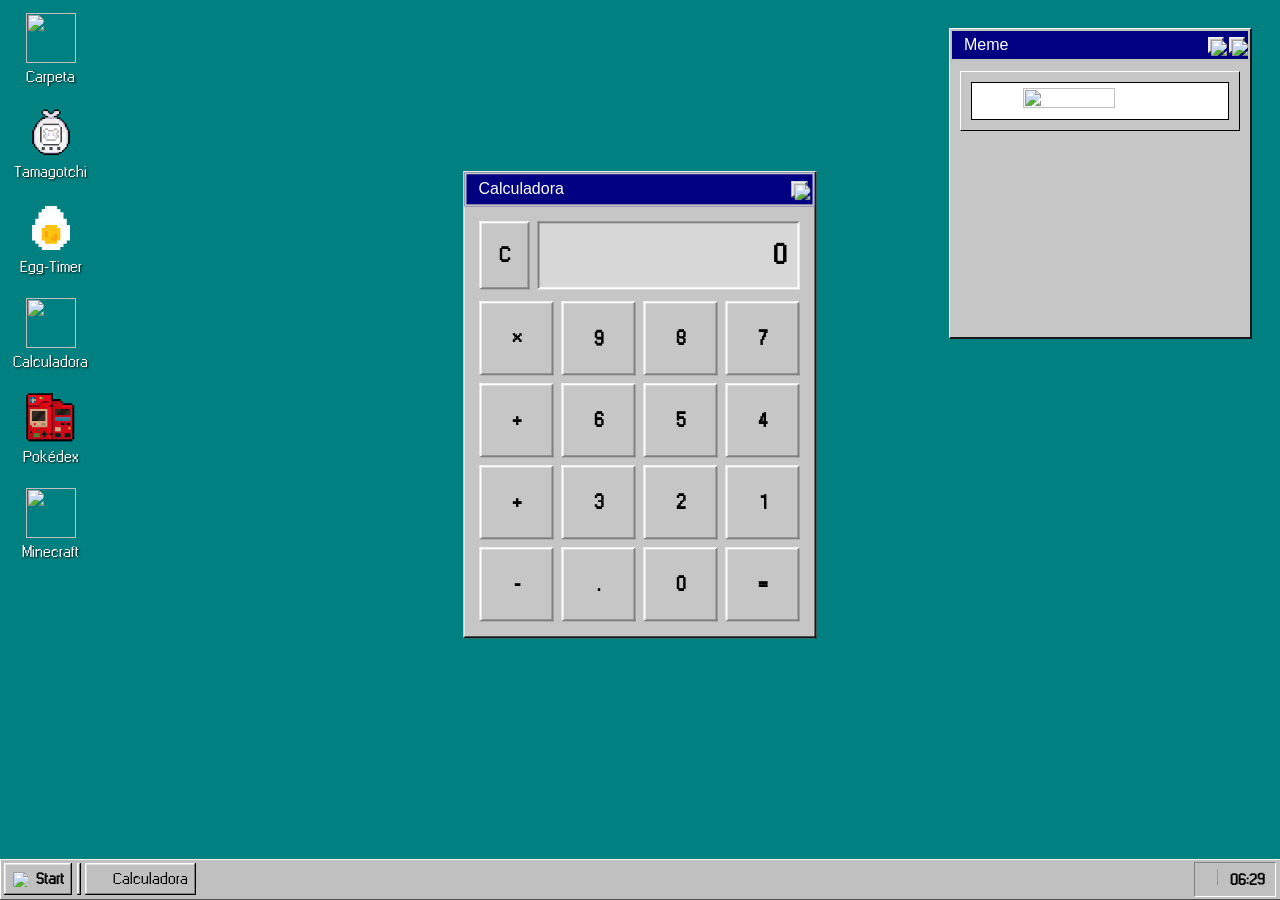
==== calculadora.html @ 6bb0f436 "Add files via upload" ====
<!DOCTYPE html>
<html lang="es">
	<head>
		<meta charset="UTF-8">
		<title>Windows 98</title>
		<link rel="stylesheet" href="style.css">
		<link rel="stylesheet" href="calcu.css">
		<link rel="icon" href="https://win98icons.alexmeub.com/icons/png/windows-0.png">
	</head>
	<body>

		<div class="main">
			<div class="izq">
				<a href="index.html">
					<div class="boton">
						<img src="https://win98icons.alexmeub.com/icons/png/directory_closed-4.png">
						<p>Carpeta</p>
					</div>
				</a>
				<a href="tamagotchi.html">
					<div class="boton">
						<img class="tama" src="assets/tamagotchi.png">
						<p>Tamagotchi</p>
					</div>
				</a>
				<a href="huevo.html">
					<div class="boton">
						<img class="tama" src="assets/blando.png">
						<p>Egg-Timer</p>
					</div>
				</a>
				<div class="boton">
					<img class="tama" src="https://win98icons.alexmeub.com/icons/png/calculator-0.png">
					<p>Calculadora</p>
				</div>
				<a href="pokedex.html">
					<div class="boton">
						<img class="tama" src="assets/pokedex.png">
						<p>Pokédex</p>
					</div>
				</a>
				<a href="minecraft.html">
					<div class="boton">
						<img class="tama" src="https://www.rw-designer.com/icon-image/5547-256x256x32.png">
						<p>Minecraft</p>
					</div>
				</a>
			</div>

			<div class="centro">
				<div class="ventana">
					<div class="cabecera">
						<span>Calculadora</span>
						<div class="boton-ventana">
							<button class="window-button" onclick="window.location.href='index.html'">
								<img src="https://win98icons.alexmeub.com/images/close-icon.png">
							</button>
						</div>
						
					</div>
					<div class="calculadora">

						<div class="line1">
							<button onclick="limpiar()" class="num">C</button>
							<div id="pantalla" class="pantalla">0</div>
						</div>

						<div class="line">
							<button onclick="operacion('*')" class="num">×</button>
							<button onclick="agregarNumero('9')" class="num">9</button>
							<button onclick="agregarNumero('8')" class="num">8</button>
							<button onclick="agregarNumero('7')" class="num">7</button>

							<button onclick="operacion('/')" class="num">÷</button>
							<button onclick="agregarNumero('6')" class="num">6</button>
							<button onclick="agregarNumero('5')" class="num">5</button>
							<button onclick="agregarNumero('4')" class="num">4</button>

							<button onclick="operacion('+')" class="num">+</button>
							<button onclick="agregarNumero('3')" class="num">3</button>
							<button onclick="agregarNumero('2')" class="num">2</button>
							<button onclick="agregarNumero('1')" class="num">1</button>

							<button onclick="operacion('-')" class="num">-</button>
							<button onclick="agregarNumero('.')" class="num">.</button>
							<button onclick="agregarNumero('0')" class="num">0</button>
							<button onclick="calcular()" class="num">=</button>
						</div>
					</div>
				</div>
			</div>

			<div class="derch">
				<div class="meme">
					<header class="cabecera-meme">
						<span>Meme</span>
						<div class="botones-meme">
							<button class="window-button">
								<img src="https://win98icons.alexmeub.com/images/question-icon.png">
							</button>
							<button class="window-button">
								<img src="https://win98icons.alexmeub.com/images/close-icon.png">
							</button>
						</div>

					</header>
					<div class="imagen-meme">
						<div class="fondo-imagen-meme">
							<img src="https://i.pinimg.com/474x/63/39/2f/63392fa88244d183777fdb1018e4b602.jpg">
						</div>
					</div>
				</div>
			</div>
		</div>
		<!-- FOOTER -->
		<div class="bar">
			<div style="display: flex; flex-direction: row;">
				<div class="start-button">
					<img src="https://win98icons.alexmeub.com/icons/png/windows-0.png">
					<span>Start</span>
				</div>
				<div class="bar-linea"></div>
				<div class="abierto">
					<img src="https://win98icons.alexmeub.com/icons/png/calculator-0.png"
						style="width: 16px; height: 16px;">
					<span>Calculadora</span>
				</div>
			</div>
			<div class="time">
				<img
					src="https://win98icons.alexmeub.com/icons/png/loudspeaker_rays-0.png">
				<span id="reloj"></span>
			</div>
		</div>

		<script src="script.js"></script>
		<script src="calcula.js"></script>
	</body>
</html>
---- style.css ----
@font-face {
	font-family: "regular";
	src: url("./assets/fonts/Windows\ Regular.ttf") format("truetype");
}

body {
	background-color: teal;
	font-family: regular;
	font-weight: 600;
}

a {
	text-decoration: none;
	display: block;
	width: 100px;
}

::-webkit-scrollbar {
	width: 16px;
	background: #c0c0c0;
}

::-webkit-scrollbar-track {
	background: #c0c0c0;
	border-left: 1px solid #808080;
}

::-webkit-scrollbar-thumb {
	background: #c0c0c0;
	border: 2px solid;
	border-color: #ffff #404040 #404040 #ffff;
}

::-webkit-scrollbar-thumb:hover {
	background: #b0b0b0;
}

/* IZQUIERDA */

.izq {
	float: left;
	width: 50%;
	height: 100%;
}

.boton {
	padding: 5px;
	width: 75px;
	display: flex;
	flex-direction: column;
	align-items: center;
	justify-content: center;
	cursor: pointer;
	margin-bottom: 10px;
}

.boton:hover {
	background-color: rgba(0, 0, 128, 0.3);
	outline: 1px dotted white;
}

.boton img {
	width: 50px;
	height: 50px;
	margin-bottom: 2px;
}

.tama {
	width: 50px !important;
	height: 50px !important;
}

.boton p {
	margin: 0;
	color: white;
	font-weight: 400;
	font-size: 16px;
	text-align: center;
	text-shadow: 1px 1px 2px rgba(0, 0, 0, 0.8);
}

/* DERECHA */

.derch {
	float: right;
	width: 50%;
	height: 100%;
	z-index: 1;
}

.meme {
	float: right;
	margin: 20px;
	background-color: #c6c6c6;
	border-top: 1px solid white;
	border-left: 1px solid white;
	border-right: 2px solid rgb(23, 23, 23);
	border-bottom: 2px solid rgb(23, 23, 23);
	width: 300px;
	height: 308px;
	z-index: 1;
}

.cabecera-meme {
	height: 20px;
	position: relative;
	text-align: left;
	color: white;
	padding: .25em .75em;
	padding-right: 3px;
	line-height: 1.4;
	border-top: 2px solid silver;
	border-left: 2px solid silver;
	border-right: 2px solid silver;
	border-bottom: 2px solid silver;
	background: navy;
	display: flex;
	align-items: center;
	justify-content: space-between;
	font-family: sans-serif;
	font-weight: 400;
}

.botones-meme {
	display: flex;
	gap: 5px;
}

.window-button {
	background-color: silver;
	z-index: 10;
	padding: 0;
	height: 16px;
	width: 16px;
	position: relative;
	display: block;
	appearance: none;
	font-weight: 700;
	letter-spacing: .05em;
	border-left: 2px solid #ededed;
	border-top: 2px solid #ededed;
	border-right: 2px solid #404040;
	border-bottom: 2px solid #404040;
	cursor: pointer;
}

.window-button:active {
	border-left: 2px solid #404040;
	border-top: 2px solid #404040;
	border-right: 2px solid #ededed;
	border-bottom: 2px solid #ededed;
}

.window-button img {
	position: absolute;
	left: 1px;
	top: 1px;
}

.imagen-meme {
	margin: 10px;
	padding: 10px;
	border-left: 1px solid white;
	border-top: 1px solid white;
	border-right: 1px solid black;
	border-bottom: 1px solid black;
}

.fondo-imagen-meme {
	background-color: white;
	border: 1px solid black;
	display: flex;
	align-items: center;
	justify-content: center;
}

.fondo-imagen-meme img {
	padding: 5px;
	width: 60%;
	height: 60%;
}


/* FOOTER */

.bar {
	padding: 2px;
	box-shadow: inset 1px 0 #fff;
	display: flex;
	justify-content: space-between;
	align-items: center;
	background-color: silver;
	bottom: 0;
	left: 0;
	right: 0;
	border-top: 1px solid #f4f4f4;
	border-bottom: 1px solid #4e4e4e;
	position: fixed;
	z-index: 9999;
}

.start-button {
	margin-left: 2px;
	margin-bottom: 2px;
	display: flex;
	align-items: center;
	gap: 7px;
	padding: 3px 6px;
	background-color: silver;
	border-top: 1px solid #fff;
	border-left: 1px solid #fff;
	border-right: 1px solid gray;
	border-bottom: 1px solid gray;
	box-shadow: inset 1px 1px #dfdfdf, 1px 0 #000, 0 1px #000, 1px 1px #000;
	margin-right: 6px;
	color: #000;
	cursor: pointer;
}

.start-button:active {
	border-top: 1px solid gray;
	border-left: 1px solid gray;
	border-right: 1px solid #fff;
	border-bottom: 1px solid #fff;
	box-shadow: inset -1px -1px #dfdfdf;
}

.start-button img {
	width: 18px;
	height: 18px;
}

.start-button span {
	font-weight: bold;
}

.bar-linea {
	margin-right: 3px;
	margin-bottom: 2px;
	display: flex;
	align-items: center;
	padding: .3px;
	background-color: silver;
	border-top: 1px solid #fff;
	border-left: 1px solid #fff;
	border-right: 1px solid gray;
	border-bottom: 1px solid gray;
	box-shadow: inset 1px 1px #dfdfdf, 1px 0 #000, 0 1px #000, 1px 1px #000;
}

.abierto {
	margin-left: 2px;
	margin-bottom: 2px;
	display: flex;
	align-items: center;
	gap: 5px;
	padding: 3px 6px;
	background-color: silver;
	border-top: 1px solid #fff;
	border-left: 1px solid #fff;
	border-right: 1px solid gray;
	border-bottom: 1px solid gray;
	box-shadow: inset 1px 1px #dfdfdf, 1px 0 #000, 0 1px #000, 1px 1px #000;
	color: #000;
	font-weight: 400;
}

.time {
	text-align: right;
	padding: 4px 10px;
	margin-right: 2px;
	border-right: 1px solid #fff;
	border-bottom: 1px solid #fff;
	border-top: 1px solid gray;
	border-left: 1px solid gray;
	line-height: 20px;
	display: flex;
	align-items: center;
	justify-content: space-between;
	gap: 5px;
}

.time img {
	width: 23%;
	height: 23%;
}

.time span {
	font-weight: bold;
}

/* Clases de fondo de pantalla */
body.default {
	background: #008080;
}

body.verde {
	background: #23ad1a;
}

body.morado {
	background: #bb16b1;
}

body.amarillo {
	background: #cedf1c;
}

body.rosa {
	background: #f94f8e;
}

body {
	transition: background-color 0.3s;
}
---- calcu.css ----
.centro {
	position: absolute;
	left: 50%;
	top: 45%;
	transform: translate(-50%, -50%);
	z-index: 10;
}

/* VENTANA */

.ventana {
	width: auto;
	height: auto;
	background-color: #c6c6c6;
	border-top: 1px solid white;
	border-left: 1px solid white;
	border-right: 2px solid rgb(23, 23, 23);
	border-bottom: 2px solid rgb(23, 23, 23);
}

.cabecera {
	font-family: sans-serif;
	font-weight: 400;
	position: relative;
	text-align: left;
	color: white;
	padding: .25em .75em;
	padding-right: 5px;
	line-height: 1.4;
	border-top: 2px solid silver;
	border-left: 2px solid silver;
	border-right: 2px solid silver;
	border-bottom: 2px solid silver;
	background: navy;
	display: flex;
	align-items: center;
	justify-content: space-between;
}

.boton-ventana {
	display: flex;
	gap: 5px;
}

/* CALCULADORA */

.calculadora {
	width: 320px;
	padding: 15px;
}

.line1 {
	display: flex;
	gap: 8px;
	margin-bottom: 12px;
}

.num {
	background-color: #c6c6c6;
	border-top: 2px solid #fff;
	border-left: 2px solid #fff;
	border-right: 2px solid #808080;
	border-bottom: 2px solid #808080;
	padding: 15px;
	font-family: regular;
	font-weight: 600;
	font-size: 20px;
	cursor: pointer;
	min-width: 50px;
}

.num:active {
	border-top: 2px solid #808080;
	border-left: 2px solid #808080;
	border-right: 2px solid #fff;
	border-bottom: 2px solid #fff;
}

.pantalla {
	flex: 1;
	background-color: #d7d7d7;
	color: #000;
	padding: 12px;
	font-size: 28px;
	text-align: right;
	font-weight: bold;
	border-top: 2px solid #808080;
	border-left: 2px solid #808080;
	border-right: 2px solid #fff;
	border-bottom: 2px solid #fff;
	min-height: 40px;
	max-height: 40px;
	overflow: hidden;
	white-space: nowrap;
}

.line {
	display: grid;
	grid-template-columns: repeat(4, 1fr);
	gap: 8px;
}

.line button {
	aspect-ratio: 1;
}
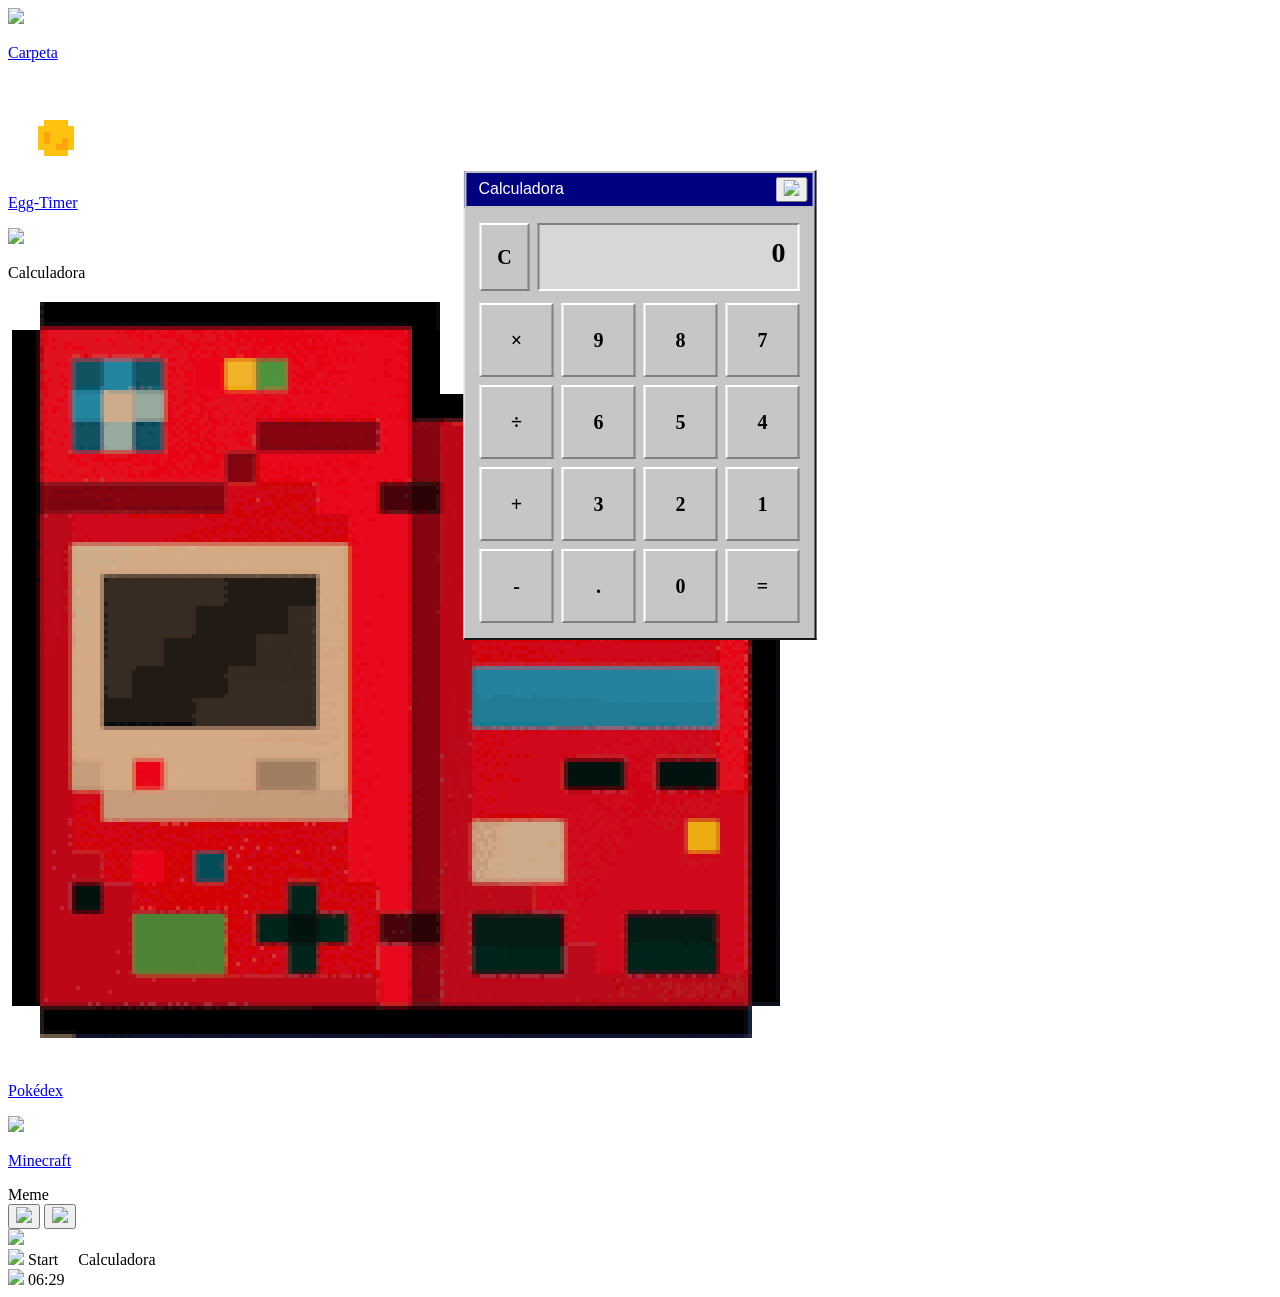
==== commit a7c34022: "actualizacion" ====
--- a/calculadora.html
+++ b/calculadora.html
@@ -15,12 +15,6 @@
 					<div class="boton">
 						<img src="https://win98icons.alexmeub.com/icons/png/directory_closed-4.png">
 						<p>Carpeta</p>
-					</div>
-				</a>
-				<a href="tamagotchi.html">
-					<div class="boton">
-						<img class="tama" src="assets/tamagotchi.png">
-						<p>Tamagotchi</p>
 					</div>
 				</a>
 				<a href="huevo.html">
